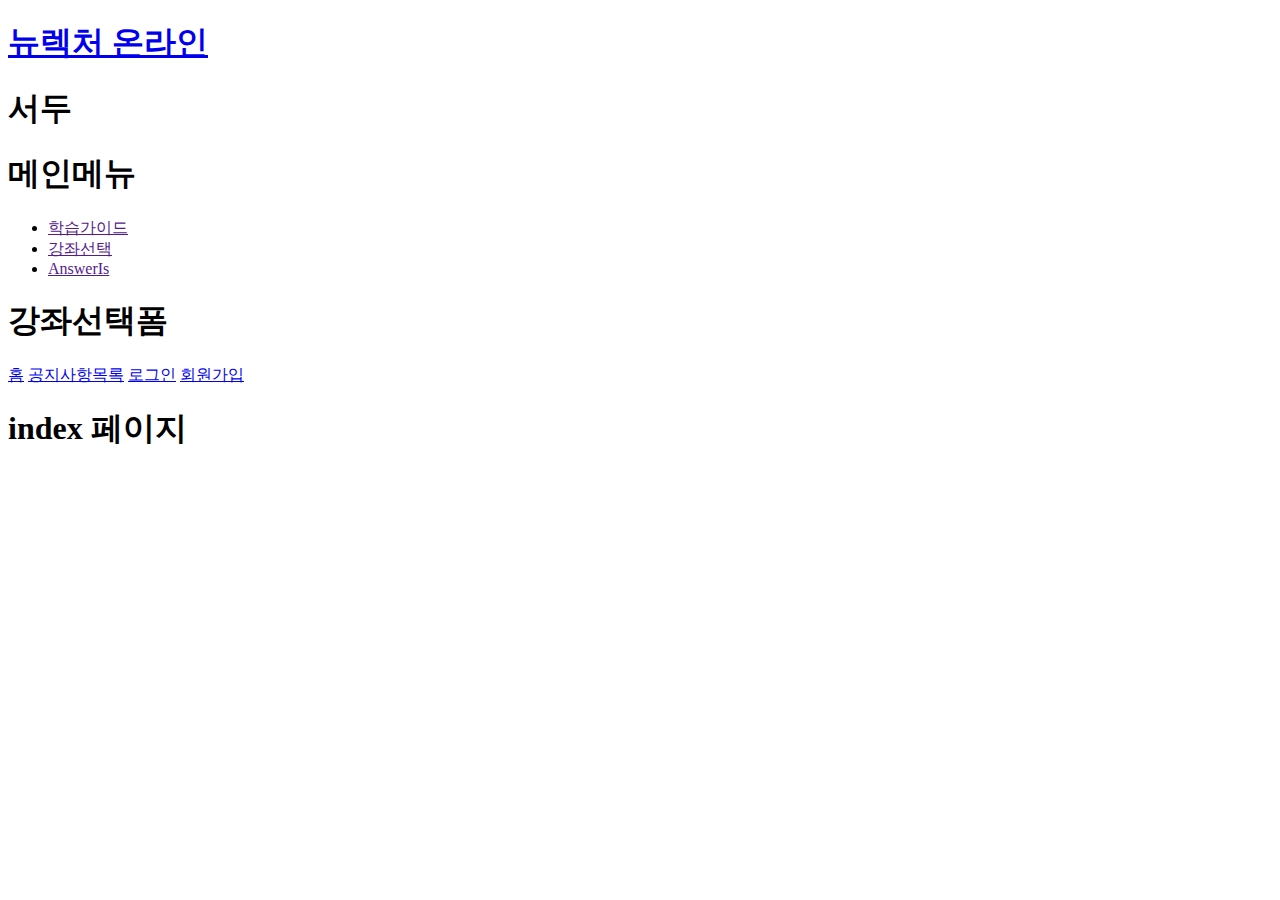
==== 1 frontend/html5/root/notice/list.html @ cc00e626 "공지사항_목록_상세내용" ====
<!DOCTYPE html>
<html lang="en">
<head>
    <meta charset="UTF-8">
    <title>Document</title>
    <style>
        /* Id = main-menu -> a태그의 href 속성 선택해서 글자크기, 굵기 지정 */
        /*  developer.mozilla.org -> attribute selecors 참고*/
        /* #main-menu a[href]{
            font-size: 30px;
            font-weight: bold; */
    </style>
          
    <link href="../css/style.css" type="text/css" rel="stylesheet">
</head>
<body>
    <h1><a href="../index.html">뉴렉처 온라인</a></h1>

    <header>
        <section>
            <h1>서두</h1>

            <nav id="main-menu">
                <h1>메인메뉴</h1>
                <ul>
                    <li class="first"><a href="">학습가이드</a></li>
                    <li><a href="">강좌선택</a></li>
                    <li><a href="">AnswerIs</a></li>
                </ul>
            </nav>

            <section>
                <h1>강좌선택폼</h1>
                <form>

                </form>
            </section>
        </section>
    </header>
        
    
        <a href="index.html">홈</a>
    <a href="notice/list.html">공지사항목록</a>
    <a href="member/login.html">로그인</a>
    <a href="member/signup-agree.html">회원가입</a>
    <h1>index 페이지</h1>
</body>
</html>
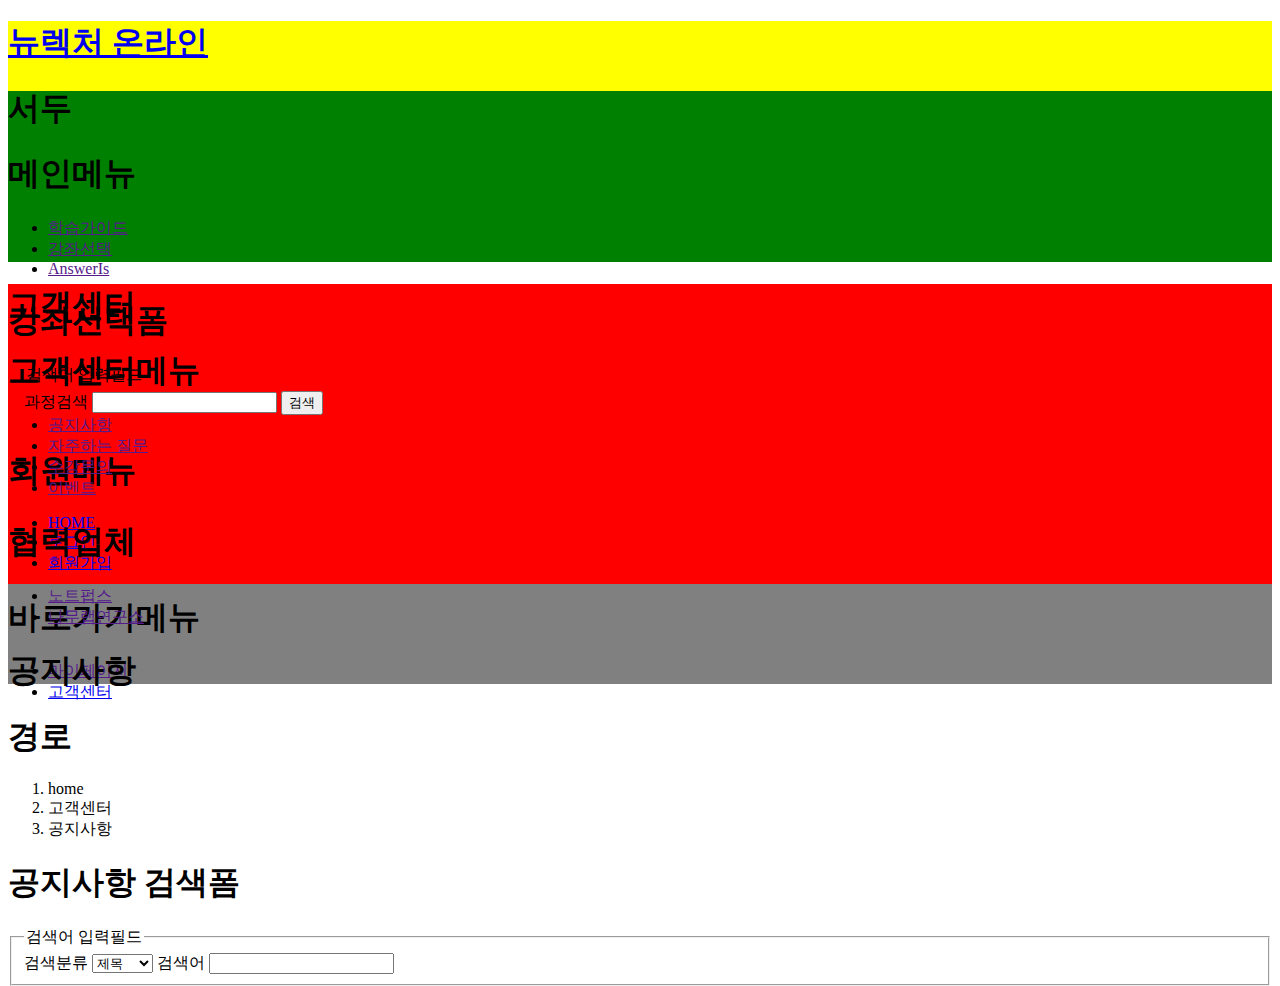
==== commit 1d7de8c4: "공지사항_목록" ====
--- a/1 frontend/html5/root/notice/list.html
+++ b/1 frontend/html5/root/notice/list.html
@@ -14,9 +14,9 @@
     <link href="../css/style.css" type="text/css" rel="stylesheet">
 </head>
 <body>
-    <h1><a href="../index.html">뉴렉처 온라인</a></h1>
-
-    <header>
+    <!-- header box----------------------------------------------------------------------------------- -->
+    <header id="header">
+        <h1><a href="../index.html">뉴렉처 온라인</a></h1>
         <section>
             <h1>서두</h1>
 
@@ -32,17 +32,94 @@
             <section>
                 <h1>강좌선택폼</h1>
                 <form>
-
+                    <fieldset>
+                        <legend>검색어 입력필드</legend>
+                        <label>과정검색</label>
+                        <input type="text">
+                        <input type="submit" value="검색">
+                    </fieldset>
                 </form>
             </section>
+
+            <nav>
+                <h1>회원메뉴</h1>
+                <ul>
+                    <li class="first"><a href="../index.html">HOME</a></li>
+                    <li><a href="../member/login.html">로그인</a></li>
+                    <li><a href="../member/signup-agree.html">회원가입</a></li>
+                </ul>
+            </nav>
+    
+            <nav>
+                <h1>바로가기메뉴</h1>
+                <ul>
+                    <li><a href="">마이페이지</a></li>
+                    <li><a href="list.html">고객센터</a></li>
+                </ul>
+            </nav>
         </section>
     </header>
+    <!-- visual box----------------------------------------------------------------------------------- -->
+    <div id="visual">
+
+    </div>
+    <!-- body box----------------------------------------------------------------------------------- -->
+    <div id="body">
+        <aside>
+            <h1>고객센터</h1>
+            <nav>
+                <h1>고객센터메뉴</h1>
+                <ul>
+                    <li><a href="">공지사항</a></li>
+                    <li><a href="">자주하는 질문</a></li>
+                    <li><a href="">수강문의</a></li>
+                    <li><a href="">이벤트</a></li>
+                </ul>
+            </nav>
+
+            <nav>
+                <h1>협력업체</h1>
+                <ul>
+                    <li><a href="">노트펍스</a></li>
+                    <li><a href="">나무랩연구소</a></li>
+                </ul>
+            </nav>
+        </aside>
         
-    
-        <a href="index.html">홈</a>
-    <a href="notice/list.html">공지사항목록</a>
-    <a href="member/login.html">로그인</a>
-    <a href="member/signup-agree.html">회원가입</a>
-    <h1>index 페이지</h1>
+        <main>
+            <section>
+                <h1>공지사항</h1>
+
+                <section>
+                    <h1>경로</h1>
+                    <ol>
+                        <li>home</li>
+                        <li>고객센터</li>
+                        <li>공지사항</li>
+                    </ol>
+                </section>
+
+                <section>
+                    <h1>공지사항 검색폼</h1>
+                    <form>
+                        <fieldset>
+                            <legend>검색어 입력필드</legend>
+                            <label>검색분류</label>
+                            <select>
+                                <option value="title">제목</option>
+                                <option value="writer">작성자</option>
+                            </select>
+                            <label>검색어</label>
+                            <input type="text">
+                        </fieldset>
+                    </form>
+                </section>
+            </section>
+        </main>
+    </div>    
+    <!-- footer box----------------------------------------------------------------------------------- -->
+    <footer id="footer">
+
+    </footer>
 </body>
 </html>--- a/1 frontend/html5/root/css/style.css
+++ b/1 frontend/html5/root/css/style.css
@@ -0,0 +1,19 @@
+#header{
+    height: 70px;
+    background: yellow;
+}
+
+#visual{
+    height: 171px;
+    background: green;
+}
+
+#body{
+    height: 300px;
+    background: red;
+}
+
+#footer{
+    height: 100px;
+    background: gray;
+}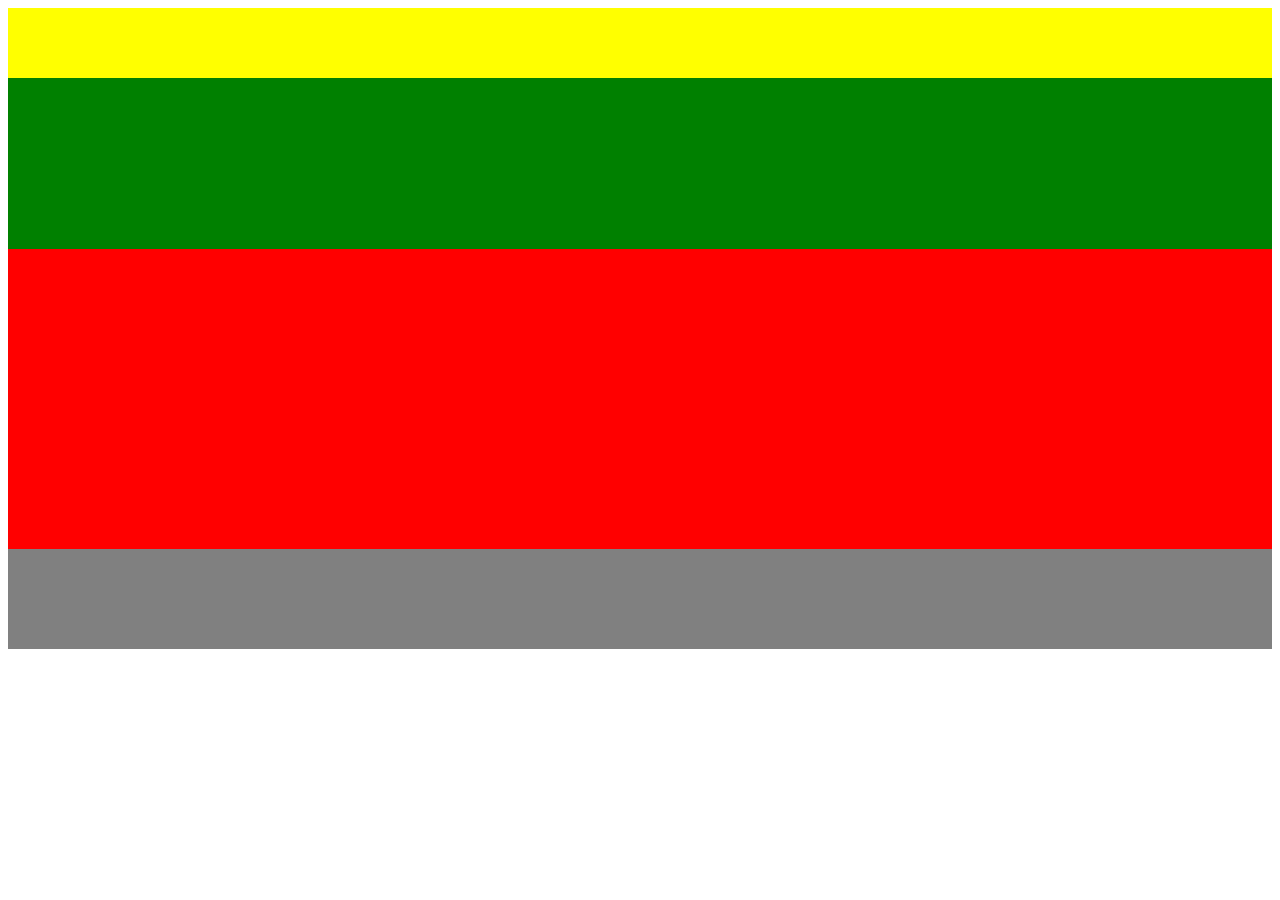
==== commit 876c99af: "방 만들기" ====
--- a/1 frontend/html5/root/notice/list.html
+++ b/1 frontend/html5/root/notice/list.html
@@ -10,116 +10,126 @@
             font-size: 30px;
             font-weight: bold; */
     </style>
-          
     <link href="../css/style.css" type="text/css" rel="stylesheet">
 </head>
+
 <body>
+    
     <!-- header box----------------------------------------------------------------------------------- -->
-    <header id="header">
-        <h1><a href="../index.html">뉴렉처 온라인</a></h1>
-        <section>
-            <h1>서두</h1>
+    <header id="header"> 
+        <div class="content-box">
+            <!-- <h1><a href="../index.html">뉴렉처 온라인</a></h1> -->
+            <!-- <section>
+                <h1>서두</h1>
 
-            <nav id="main-menu">
-                <h1>메인메뉴</h1>
-                <ul>
-                    <li class="first"><a href="">학습가이드</a></li>
-                    <li><a href="">강좌선택</a></li>
-                    <li><a href="">AnswerIs</a></li>
-                </ul>
-            </nav>
+                <nav id="main-menu">
+                    <h1>메인메뉴</h1>
+                    <ul>
+                        <li class="first"><a href="">학습가이드</a></li>
+                        <li><a href="">강좌선택</a></li>
+                        <li><a href="">AnswerIs</a></li>
+                    </ul>
+                </nav>
 
-            <section>
-                <h1>강좌선택폼</h1>
-                <form>
-                    <fieldset>
-                        <legend>검색어 입력필드</legend>
-                        <label>과정검색</label>
-                        <input type="text">
-                        <input type="submit" value="검색">
-                    </fieldset>
-                </form>
-            </section>
+                <section>
+                    <h1>강좌선택폼</h1>
+                    <form>
+                        <fieldset>
+                            <legend>검색어 입력필드</legend>
+                            <label>과정검색</label>
+                            <input type="text">
+                            <input type="submit" value="검색">
+                        </fieldset>
+                    </form>
+                </section>
 
-            <nav>
-                <h1>회원메뉴</h1>
-                <ul>
-                    <li class="first"><a href="../index.html">HOME</a></li>
-                    <li><a href="../member/login.html">로그인</a></li>
-                    <li><a href="../member/signup-agree.html">회원가입</a></li>
-                </ul>
-            </nav>
-    
-            <nav>
-                <h1>바로가기메뉴</h1>
-                <ul>
-                    <li><a href="">마이페이지</a></li>
-                    <li><a href="list.html">고객센터</a></li>
-                </ul>
-            </nav>
-        </section>
+                <nav>
+                    <h1>회원메뉴</h1>
+                    <ul>
+                        <li class="first"><a href="../index.html">HOME</a></li>
+                        <li><a href="../member/login.html">로그인</a></li>
+                        <li><a href="../member/signup-agree.html">회원가입</a></li>
+                    </ul>
+                </nav>
+        
+                <nav>
+                    <h1>바로가기메뉴</h1>
+                    <ul>
+                        <li><a href="">마이페이지</a></li>
+                        <li><a href="list.html">고객센터</a></li>
+                    </ul>
+                </nav>
+            </section> -->
+        </div>
     </header>
     <!-- visual box----------------------------------------------------------------------------------- -->
     <div id="visual">
+        <div class="content-box">
 
+        </div>
     </div>
     <!-- body box----------------------------------------------------------------------------------- -->
     <div id="body">
-        <aside>
-            <h1>고객센터</h1>
-            <nav>
-                <h1>고객센터메뉴</h1>
-                <ul>
-                    <li><a href="">공지사항</a></li>
-                    <li><a href="">자주하는 질문</a></li>
-                    <li><a href="">수강문의</a></li>
-                    <li><a href="">이벤트</a></li>
-                </ul>
-            </nav>
+        <div class="content-box">
+            <!-- 
+                <aside>
+                <h1>고객센터</h1>
+                <nav>
+                    <h1>고객센터메뉴</h1>
+                    <ul>
+                        <li><a href="">공지사항</a></li>
+                        <li><a href="">자주하는 질문</a></li>
+                        <li><a href="">수강문의</a></li>
+                        <li><a href="">이벤트</a></li>
+                    </ul>
+                </nav>
 
-            <nav>
-                <h1>협력업체</h1>
-                <ul>
-                    <li><a href="">노트펍스</a></li>
-                    <li><a href="">나무랩연구소</a></li>
-                </ul>
-            </nav>
-        </aside>
-        
-        <main>
-            <section>
-                <h1>공지사항</h1>
+                <nav>
+                    <h1>협력업체</h1>
+                    <ul>
+                        <li><a href="">노트펍스</a></li>
+                        <li><a href="">나무랩연구소</a></li>
+                    </ul>
+                </nav>
+            </aside>
+            
+            <main>
+                <section>
+                    <h1>공지사항</h1>
 
-                <section>
-                    <h1>경로</h1>
-                    <ol>
-                        <li>home</li>
-                        <li>고객센터</li>
-                        <li>공지사항</li>
-                    </ol>
+                    <section>
+                        <h1>경로</h1>
+                        <ol>
+                            <li>home</li>
+                            <li>고객센터</li>
+                            <li>공지사항</li>
+                        </ol>
+                    </section>
+
+                    <section>
+                        <h1>공지사항 검색폼</h1>
+                        <form>
+                            <fieldset>
+                                <legend>검색어 입력필드</legend>
+                                <label>검색분류</label>
+                                <select>
+                                    <option value="title">제목</option>
+                                    <option value="writer">작성자</option>
+                                </select>
+                                <label>검색어</label>
+                                <input type="text">
+                            </fieldset>
+                        </form>
+                    </section>
                 </section>
-
-                <section>
-                    <h1>공지사항 검색폼</h1>
-                    <form>
-                        <fieldset>
-                            <legend>검색어 입력필드</legend>
-                            <label>검색분류</label>
-                            <select>
-                                <option value="title">제목</option>
-                                <option value="writer">작성자</option>
-                            </select>
-                            <label>검색어</label>
-                            <input type="text">
-                        </fieldset>
-                    </form>
-                </section>
-            </section>
-        </main>
+            </main> -->
+        </div>
     </div>    
     <!-- footer box----------------------------------------------------------------------------------- -->
     <footer id="footer">
-
+    <div class="content-box">
+        
+    </div>
     </footer>
 </body>
 </html>